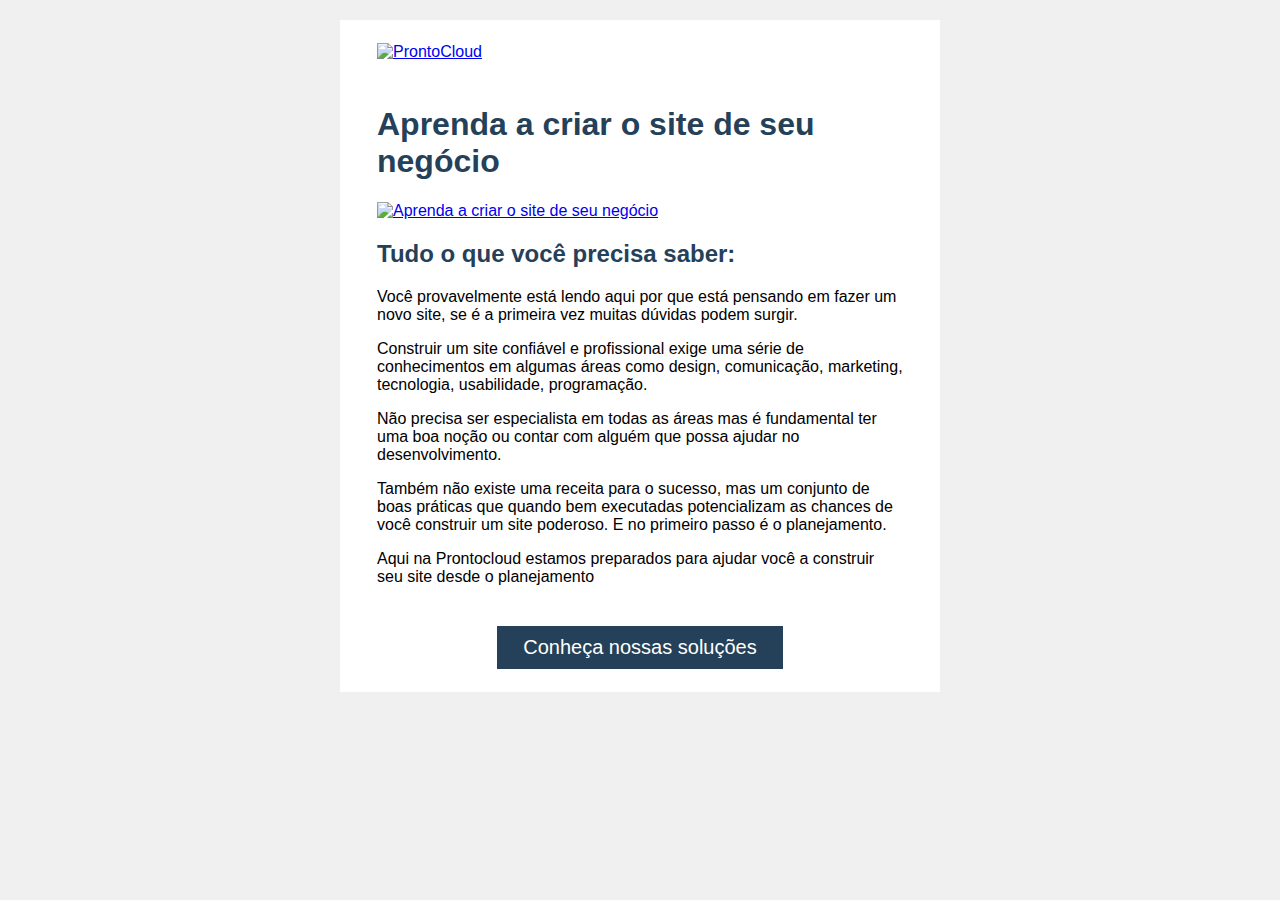
==== prontocloud/newsletter.html @ 99aa519c "integracao cognito forms" ====
<!DOCTYPE html>
<html lang="en">

<head>
    <meta charset="UTF-8">
    <meta http-equiv="X-UA-Compatible" content="IE=edge">
    <title>ProntoCloud - Newsletter</title>
</head>

<body style="background-color: #f0f0f0;">

    <table style="background-color: #fff; width: 600px; margin: 20px auto; font-family: sans-serif">

        <tr>
            <td style="width: 10px;"></td>
            <td>
                <a href="#"><img style="border: 0; display: block; margin-bottom: 10px; margin: 20px 20px 0;"
                        src="https://prontocloud.com.br/wp-content/uploads/2015/05/prontocloud.png"
                        alt="ProntoCloud"></a>
            </td>
            <td style="width: 10px;"></td>
        </tr>
        <tr>
            <td style="width: 10px;"></td>
            <td>
                <div style="padding: 20px; ">

                    <h1 style="color: #254159;">Aprenda a criar o site de seu negócio</h1>

                    <a href="#"><img style="border: 0; display: block; margin-bottom: 10px;"
                            src="https://prontocloud.com.br/wp-content/uploads/2015/11/manutencao-de-sites-700x300.jpg"
                            alt="Aprenda a criar o site de seu negócio"></a>

                    <h2 style="color: #254159;">Tudo o que você precisa saber:</h2>

                    <p>Você provavelmente está lendo aqui por que está pensando em fazer um novo site, se é a primeira
                        vez
                        muitas dúvidas podem surgir.</p>

                    <p>Construir um site confiável e profissional exige uma série de conhecimentos em algumas áreas como
                        design, comunicação, marketing, tecnologia, usabilidade, programação.</p>

                    <p>Não precisa ser especialista em todas as áreas mas é fundamental ter uma boa noção ou contar com
                        alguém que possa ajudar no desenvolvimento.</p>

                    <p>Também não existe uma receita para o sucesso, mas um conjunto de boas práticas que quando bem
                        executadas potencializam as chances de você construir um site poderoso. E no primeiro passo é o
                        planejamento.</p>

                    <p>Aqui na Prontocloud estamos preparados para ajudar você a construir seu site desde o planejamento
                    </p>

            </td>
            </div>
            <td style="width: 10px;"></td>
        </tr>
        <tr>
            <td colspan="3">
                <a style="background-color: #254159; color: #fff; display: block; padding: 10px 0; margin: 0 auto; font-size: 20px; width: 48%; text-align: center; text-decoration: none; margin-bottom: 20px;"
                    href="#">Conheça nossas soluções</a>
            </td>
        </tr>

    </table>

</body>

</html>
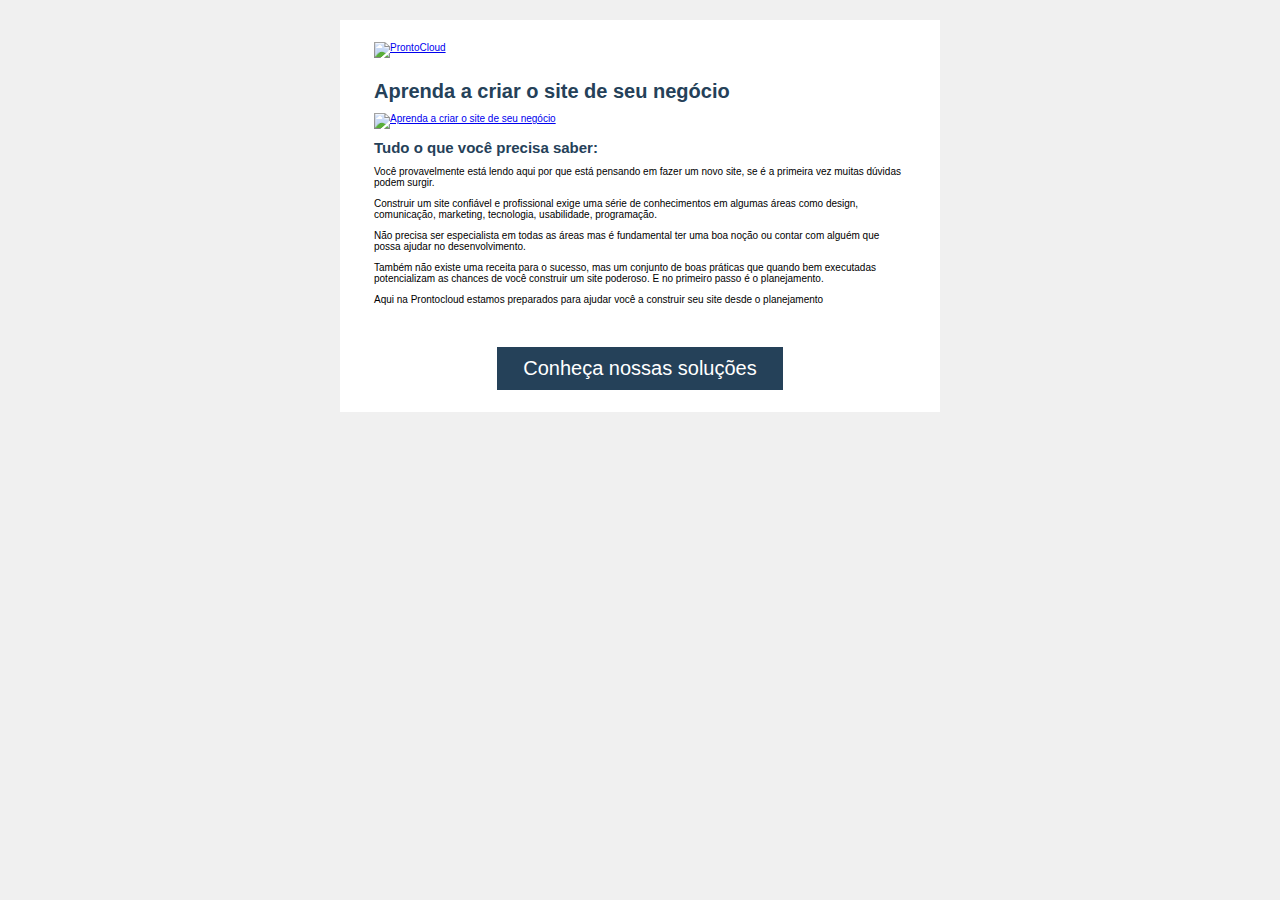
==== commit f086577f: "desing responsivo" ====
--- a/prontocloud/newsletter.html
+++ b/prontocloud/newsletter.html
@@ -4,7 +4,37 @@
 <head>
     <meta charset="UTF-8">
     <meta http-equiv="X-UA-Compatible" content="IE=edge">
+    <meta name="viewport" content="width=device-width, initial-scale=1.0">
     <title>ProntoCloud - Newsletter</title>
+
+    <style>
+        * {
+            margin: 0 0 10px;
+            padding: 0;
+            border: 0 none;
+        }
+
+        html {
+            font-size: 62.5%;
+        }
+
+        img {
+            max-width: 100%;
+            height: auto;
+        }
+
+        @media (max-width: 600px) {
+            table {
+                width: 100% !important;
+                min-width: 320px;
+            }
+
+            h1 {
+                font-size: 1.6rem;
+            }
+        }
+    </style>
+
 </head>
 
 <body style="background-color: #f0f0f0;">
